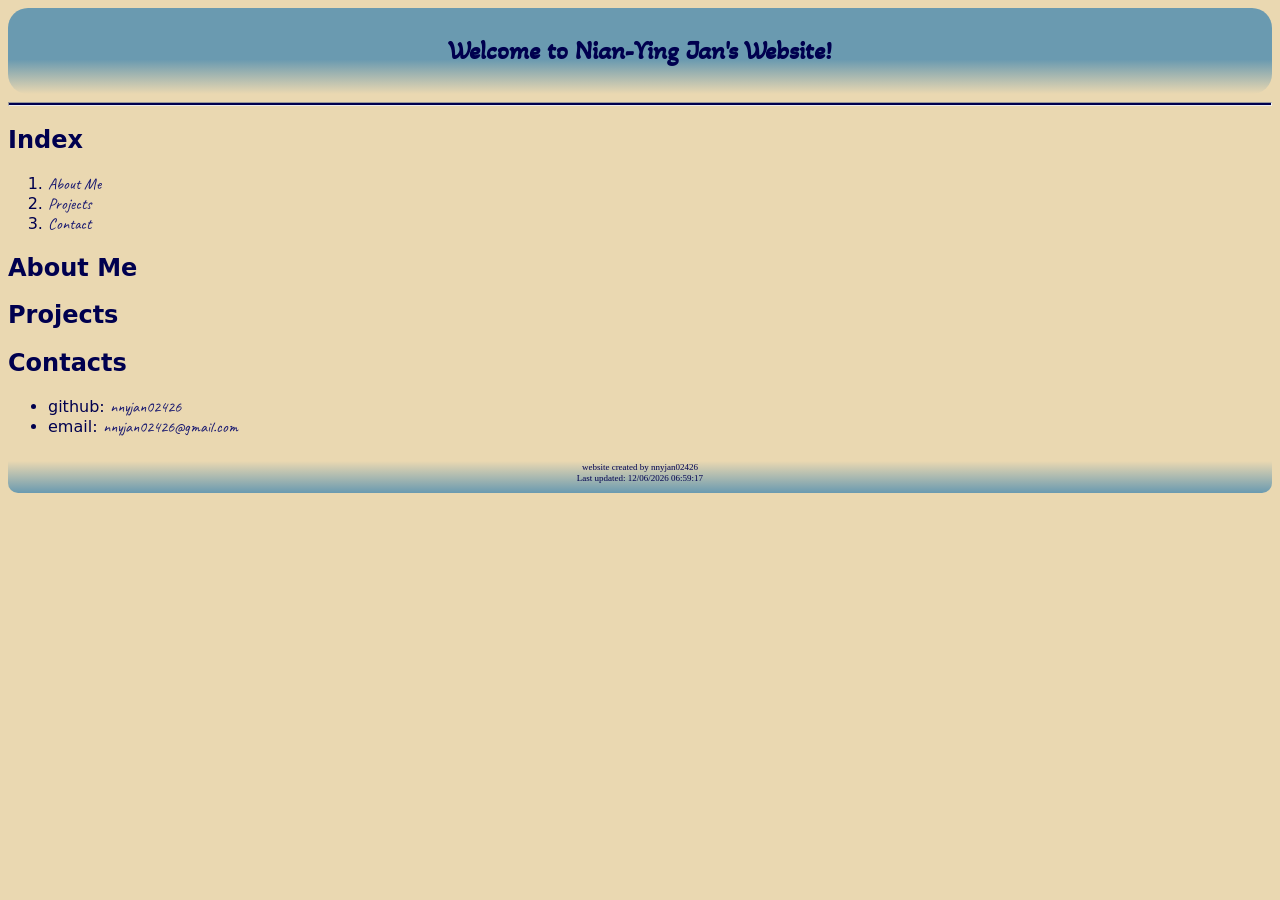
==== index.html @ 74f7b110 "basic template for my website" ====
<!DOCTYPE html>
<html lang="en">

<head>
  <meta charset="utf-8" name="viewport" content="width=device-width, initial-scale=1.0">
  <link rel="stylesheet" href="styles.css">

  <!-- custom fonts -->
  <link rel="preconnect" href="https://fonts.googleapis.com">
  <link rel="preconnect" href="https://fonts.gstatic.com" crossorigin>
  <link href="https://fonts.googleapis.com/css2?family=Akaya+Kanadaka&family=Caveat:wght@500&display=swap"
    rel="stylesheet">
  <title>NNY's Site</title>
</head>

<body>
  <header>
    <h1>Welcome to Nian-Ying Jan's Website!</h1>
  </header>

  <hr>

  <nav>
    <h2>Index</h2>
    <ol>
      <li><a href="#about">About Me</a></li>
      <li><a href="#project">Projects</a></li>
      <li><a href="#contact">Contact</a></li>
    </ol>
  </nav>


  <section id="about">
    <h2>About Me</h2>
  </section>

  <section id="project">
    <h2>Projects</h2>
  </section>

  <section id="contact">
    <h2>Contacts</h2>
    <ul>
      <li>github: <a href="https://github.com/nnyjan02426">nnyjan02426</a> </li>
      <li>email: <a href="mailto:nnyjan02426@gmail.com">nnyjan02426@gmail.com</a>
    </ul>
  </section>

  <footer>
    <p>website created by nnyjan02426</p>
    <p>Last updated: <span id="last-modified"></span></p>
  </footer>

  <script>
    // Get the last modified date of the document
    document.getElementById("last-modified").textContent = document.lastModified;
  </script>
</body>

</html>
---- styles.css ----
/*color paletee*/
/*#001F3F*/
/*#3A6D8C*/
/*#6A9AB0*/
/*#EAD8B1*/

body {
  font-family: system-ui, -apple-system, BlinkMacSystemFont, 'Segoe UI', Roboto, Oxygen, Ubuntu, Cantarell, 'Open Sans', 'Helvetica Neue', sans-serif;
  color: #00004F;
  background: #EAD8B1;
}

header {
  text-align: center;
  font-family: "Akaya Kanadaka";
  font-size: small;
  padding: 10px 0 10px 0;
  background: linear-gradient(#6A9AB0 60%, #EAD8B1);
  border-radius: 20px;
}

footer {
  text-align: center;
  font-family: cursive;
  font-size: xx-small;
  padding: 5px 0 5px 0;
  line-height: 0.1rem;
  background: linear-gradient(#EAD8B1 20%, #6A9AB0);
  border-radius: 10px;
}

a {
  color: midnightblue;
  text-decoration: none;
  font-family: "Caveat";
}

a:visited {
  color: blueviolet;
}

a:hover {
  font-weight: 700;
}

hr {
  height: 2px;
  background-color: #00004F;
}

.akaya-kanadaka-regular {
  font-family: "Akaya Kanadaka", system-ui;
  font-weight: 400;
  font-style: normal;
}

.caveat-customfont {
  font-family: "Caveat", cursive;
  font-optical-sizing: auto;
  font-weight: 500;
  font-style: normal;
}
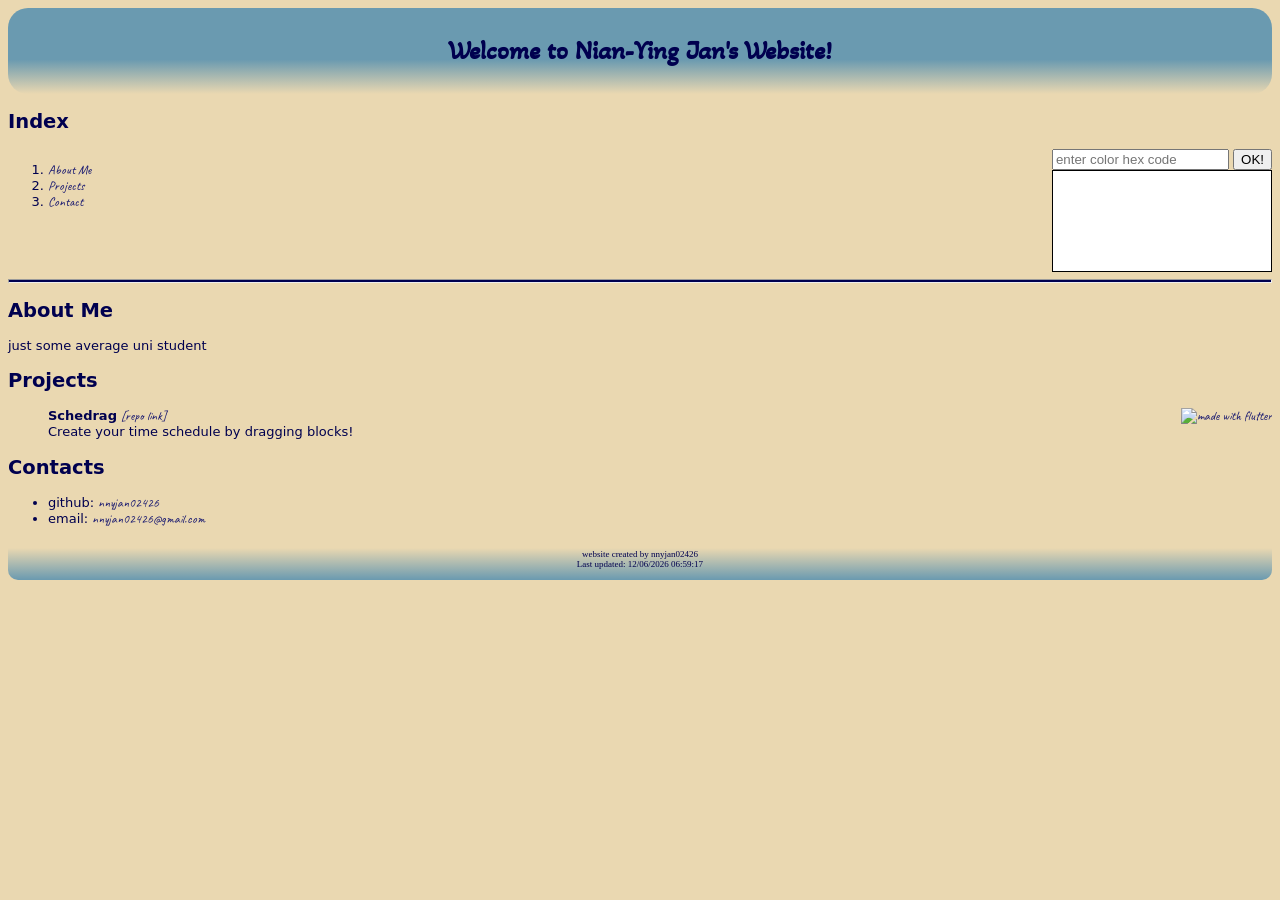
==== commit e56296f8: "add hex-color generator" ====
--- a/index.html
+++ b/index.html
@@ -18,24 +18,45 @@
     <h1>Welcome to Nian-Ying Jan's Website!</h1>
   </header>
 
-  <hr>
-
-  <nav>
-    <h2>Index</h2>
+  <h2>Index</h2>
+  <div class="flex">
     <ol>
       <li><a href="#about">About Me</a></li>
-      <li><a href="#project">Projects</a></li>
+      <li><a href="#projects">Projects</a></li>
       <li><a href="#contact">Contact</a></li>
     </ol>
-  </nav>
 
+    <div class="secondObject">
+      <input type="text" id="color-input" placeholder="enter color hex code">
+      <button id="color-button">OK!</button>
+      <div id="color-box"
+        style="margin: auto width: 100px; height: 100px; background-color: white; border: 1px solid black;"></div>
+    </div>
+  </div>
+
+  <hr>
 
   <section id="about">
     <h2>About Me</h2>
+    <p>just some average uni student</p>
   </section>
 
-  <section id="project">
+  <section id="projects">
     <h2>Projects</h2>
+    <ul>
+      <li class="flex">
+        <div class="projectName">
+          <b>Schedrag</b> <a href="https://github.com/nnyjan02426/Schedrag">[repo link]</a><br>
+          Create your time schedule by dragging blocks!
+        </div>
+        <div class="secondObject">
+          <a href="https://flutter.dev/">
+            <img src="https://storage.googleapis.com/cms-storage-bucket/6a07d8a62f4308d2b854.svg"
+              alt="made with flutter" width="160">
+          </a>
+        </div>
+      </li>
+    </ul>
   </section>
 
   <section id="contact">
@@ -52,8 +73,21 @@
   </footer>
 
   <script>
-    // Get the last modified date of the document
+    // Get the last modified date of website
     document.getElementById("last-modified").textContent = document.lastModified;
+
+    // set color depending on user's input
+    document.getElementById('color-button').addEventListener('click', function () {
+      const colorValue = document.getElementById('color-input').value;
+      // Regular expression to validate hex color
+      const validInput = /^#([0-9A-F]{3}|[0-9A-F]{6})$/i.test(colorValue);
+
+      if (validInput) {
+        document.getElementById('color-box').style.backgroundColor = colorValue; // Change the box color
+      } else {
+        alert('Invalid input.\nPlease enter a valid hex color code.\n(e.g., #2a321f).');
+      }
+    });
   </script>
 </body>
 
--- a/styles.css
+++ b/styles.css
@@ -6,6 +6,7 @@
 
 body {
   font-family: system-ui, -apple-system, BlinkMacSystemFont, 'Segoe UI', Roboto, Oxygen, Ubuntu, Cantarell, 'Open Sans', 'Helvetica Neue', sans-serif;
+  font-size: small;
   color: #00004F;
   background: #EAD8B1;
 }
@@ -29,6 +30,7 @@
   border-radius: 10px;
 }
 
+
 a {
   color: midnightblue;
   text-decoration: none;
@@ -41,6 +43,15 @@
 
 a:hover {
   font-weight: 700;
+}
+
+.flex {
+  display: flex;
+  justify-content: space-between;
+}
+
+.projectLanguage {
+  padding-right: 5%;
 }
 
 hr {
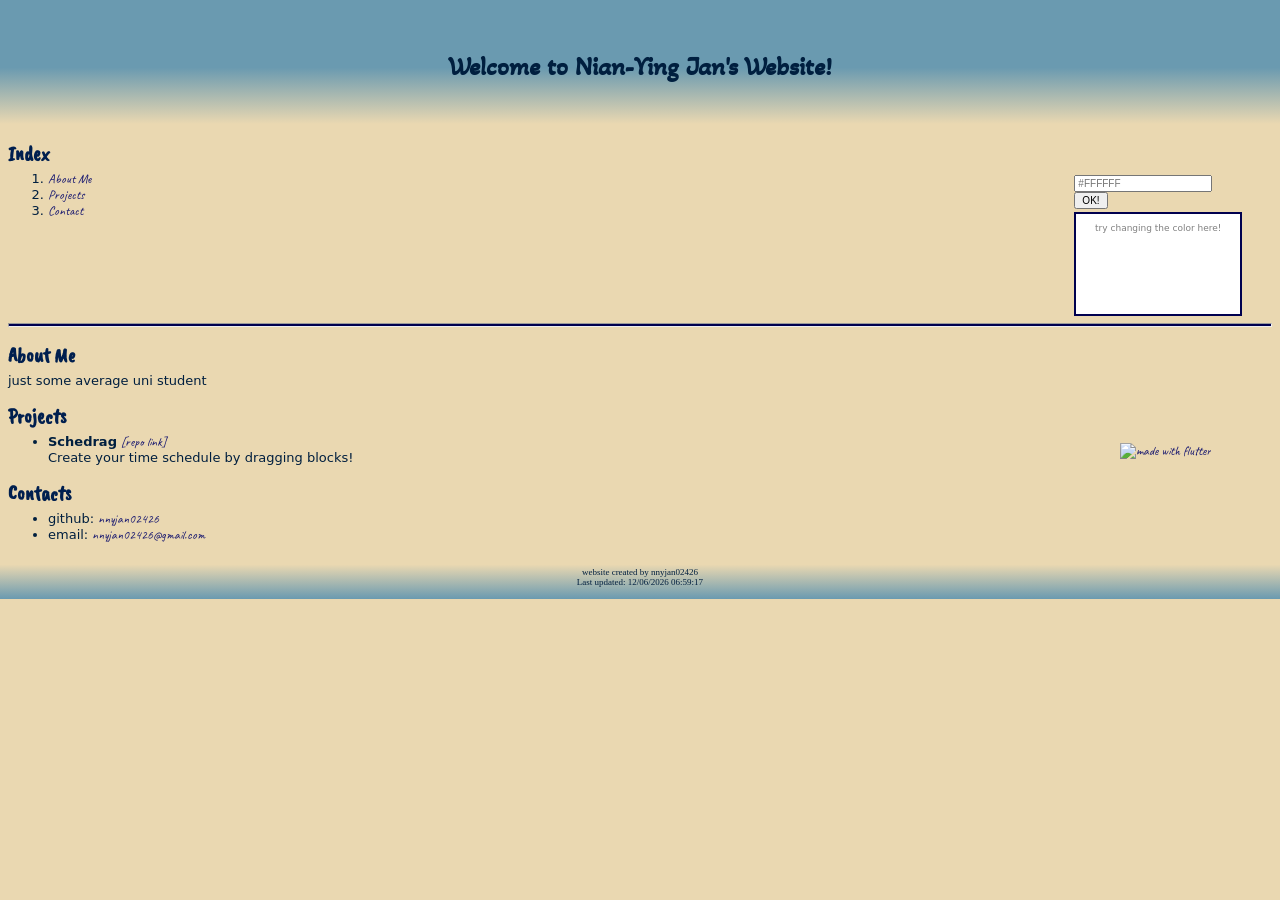
==== commit ccf10a7b: "setup media query (for index and project)" ====
--- a/index.html
+++ b/index.html
@@ -8,7 +8,8 @@
   <!-- custom fonts -->
   <link rel="preconnect" href="https://fonts.googleapis.com">
   <link rel="preconnect" href="https://fonts.gstatic.com" crossorigin>
-  <link href="https://fonts.googleapis.com/css2?family=Akaya+Kanadaka&family=Caveat:wght@500&display=swap"
+  <link
+    href="https://fonts.googleapis.com/css2?family=Akaya+Kanadaka&family=Caveat+Brush&family=Caveat:wght@500&display=swap"
     rel="stylesheet">
   <title>NNY's Site</title>
 </head>
@@ -18,19 +19,24 @@
     <h1>Welcome to Nian-Ying Jan's Website!</h1>
   </header>
 
-  <h2>Index</h2>
-  <div class="flex">
-    <ol>
-      <li><a href="#about">About Me</a></li>
-      <li><a href="#projects">Projects</a></li>
-      <li><a href="#contact">Contact</a></li>
-    </ol>
+  <div class="row-1">
+    <div id="col-index">
+      <h2>Index</h2>
+      <nav>
+        <ol>
+          <li><a href="#about">About Me</a></li>
+          <li><a href="#projects">Projects</a></li>
+          <li><a href="#contact">Contact</a></li>
+        </ol>
+      </nav>
+    </div>
 
-    <div class="secondObject">
-      <input type="text" id="color-input" placeholder="enter color hex code">
+    <div id="col-color">
+      <input type="text" id="color-input" placeholder="#FFFFFF">
       <button id="color-button">OK!</button>
-      <div id="color-box"
-        style="margin: auto width: 100px; height: 100px; background-color: white; border: 1px solid black;"></div>
+      <div id="color-box">
+        <p id="color-box-text"></p>
+      </div>
     </div>
   </div>
 
@@ -44,16 +50,18 @@
   <section id="projects">
     <h2>Projects</h2>
     <ul>
-      <li class="flex">
-        <div class="projectName">
-          <b>Schedrag</b> <a href="https://github.com/nnyjan02426/Schedrag">[repo link]</a><br>
-          Create your time schedule by dragging blocks!
-        </div>
-        <div class="secondObject">
-          <a href="https://flutter.dev/">
-            <img src="https://storage.googleapis.com/cms-storage-bucket/6a07d8a62f4308d2b854.svg"
-              alt="made with flutter" width="160">
-          </a>
+      <li>
+        <div class="row-project">
+          <div id="col-project_name">
+            <b>Schedrag</b> <a href="https://github.com/nnyjan02426/Schedrag">[repo link]</a><br>
+            Create your time schedule by dragging blocks!
+          </div>
+          <div id="col-lang">
+            <a href="https://flutter.dev/">
+              <img class="lang-img" src="https://storage.googleapis.com/cms-storage-bucket/6a07d8a62f4308d2b854.svg"
+                alt="made with flutter" width="160px">
+            </a>
+          </div>
         </div>
       </li>
     </ul>
@@ -76,6 +84,9 @@
     // Get the last modified date of website
     document.getElementById("last-modified").textContent = document.lastModified;
 
+    // text in color box
+    document.getElementById("color-box-text").textContent = "try changing the color here!";
+
     // set color depending on user's input
     document.getElementById('color-button').addEventListener('click', function () {
       const colorValue = document.getElementById('color-input').value;
@@ -84,6 +95,7 @@
 
       if (validInput) {
         document.getElementById('color-box').style.backgroundColor = colorValue; // Change the box color
+        document.getElementById("color-box-text").textContent = "";
       } else {
         alert('Invalid input.\nPlease enter a valid hex color code.\n(e.g., #2a321f).');
       }
--- a/styles.css
+++ b/styles.css
@@ -1,5 +1,6 @@
 /*color paletee*/
 /*#001F3F*/
+/*#301F3F*/
 /*#3A6D8C*/
 /*#6A9AB0*/
 /*#EAD8B1*/
@@ -7,7 +8,7 @@
 body {
   font-family: system-ui, -apple-system, BlinkMacSystemFont, 'Segoe UI', Roboto, Oxygen, Ubuntu, Cantarell, 'Open Sans', 'Helvetica Neue', sans-serif;
   font-size: small;
-  color: #00004F;
+  color: #001F3F;
   background: #EAD8B1;
 }
 
@@ -15,7 +16,8 @@
   text-align: center;
   font-family: "Akaya Kanadaka";
   font-size: small;
-  padding: 10px 0 10px 0;
+  padding: 4% 0 2% 0;
+  margin: -2% -2% 0 -2%;
   background: linear-gradient(#6A9AB0 60%, #EAD8B1);
   border-radius: 20px;
 }
@@ -24,10 +26,18 @@
   text-align: center;
   font-family: cursive;
   font-size: xx-small;
-  padding: 5px 0 5px 0;
+  padding: 0.5% 0 0.5% 0;
+  margin: 0 -2% -2% -2%;
   line-height: 0.1rem;
   background: linear-gradient(#EAD8B1 20%, #6A9AB0);
   border-radius: 10px;
+}
+
+
+h2 {
+  font-family: "Caveat Brush";
+  margin-bottom: -0.5rem;
+  color: #001F4F;
 }
 
 
@@ -45,13 +55,62 @@
   font-weight: 700;
 }
 
-.flex {
-  display: flex;
-  justify-content: space-between;
+#color-input {
+  width: 75%;
+  font-size: x-small;
 }
 
-.projectLanguage {
-  padding-right: 5%;
+#color-button {
+  font-size: x-small;
+}
+
+#color-box {
+  margin-top: 2%;
+  width: 95%;
+  height: 100px;
+  background-color: white;
+  border: 2px solid #00004F;
+}
+
+#color-box-text {
+  font-size: xx-small;
+  color: gray;
+  text-align: center;
+  vertical-align: middle;
+}
+
+@media only screen and (min-width: 700px) {
+  [class*="row-"] {
+    display: flex;
+    justify-content: space-between;
+    /*box-sizing: border-box;*/
+  }
+
+  #col-index {
+    width: 80%;
+  }
+
+  #col-color {
+    margin: 4% 2% auto auto;
+  }
+
+  #col-project_name {
+    width: 80%;
+  }
+
+  #col-lang {
+    padding-right: 5%;
+  }
+
+  .lang-img {
+    padding-top: 10%;
+  }
+}
+
+@media only screen and (max-width: 699px) {
+  .lang-img {
+    padding-top: 3%
+  }
 }
 
 hr {
@@ -65,9 +124,15 @@
   font-style: normal;
 }
 
-.caveat-customfont {
+.caveat-normal {
   font-family: "Caveat", cursive;
   font-optical-sizing: auto;
   font-weight: 500;
   font-style: normal;
 }
+
+.caveat-brush-regular {
+  font-family: "Caveat Brush", cursive;
+  font-weight: 400;
+  font-style: normal;
+}
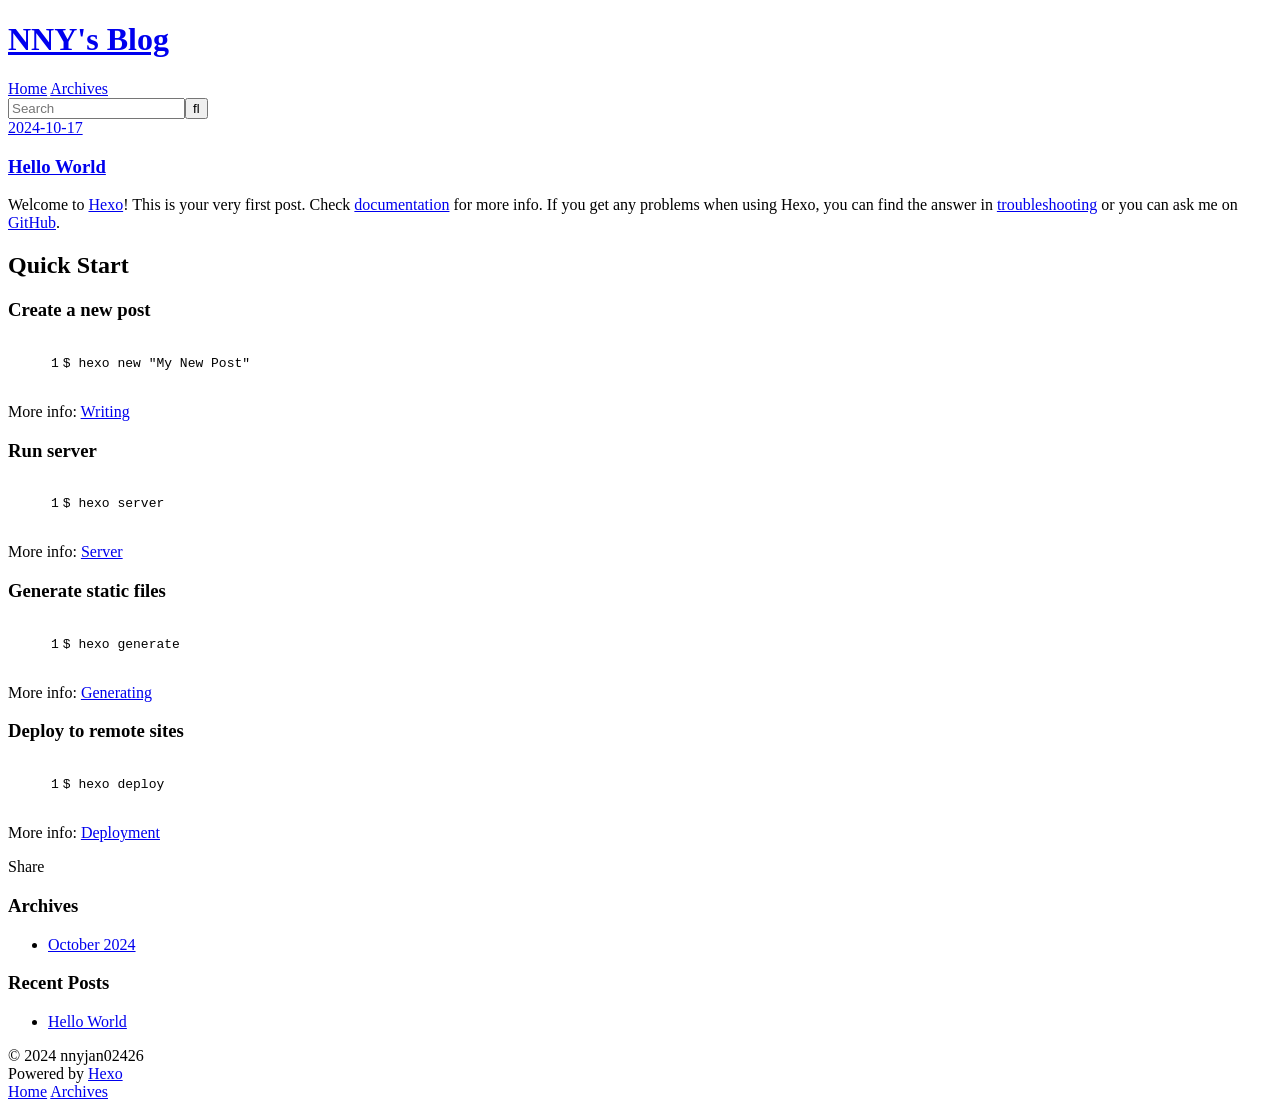
==== commit 2f8eda98: "Site updated: 2024-10-17 00:34:39" ====
--- a/index.html
+++ b/index.html
@@ -1,106 +1,205 @@
 <!DOCTYPE html>
-<html lang="en">
-
+<html>
 <head>
-  <meta charset="utf-8" name="viewport" content="width=device-width, initial-scale=1.0">
-  <link rel="stylesheet" href="styles.css">
-
-  <!-- custom fonts -->
-  <link rel="preconnect" href="https://fonts.googleapis.com">
-  <link rel="preconnect" href="https://fonts.gstatic.com" crossorigin>
-  <link
-    href="https://fonts.googleapis.com/css2?family=Akaya+Kanadaka&family=Caveat+Brush&family=Caveat:wght@500&display=swap"
-    rel="stylesheet">
-  <title>NNY's Site</title>
-</head>
+  <meta charset="utf-8">
+  
+  
+  <title>NNY&#39;s Blog</title>
+  <meta name="viewport" content="width=device-width, initial-scale=1, shrink-to-fit=no">
+  <meta property="og:type" content="website">
+<meta property="og:title" content="NNY&#39;s Blog">
+<meta property="og:url" content="https://github.com/nnyjan02426/nnyjan02426.github.io/blog/">
+<meta property="og:site_name" content="NNY&#39;s Blog">
+<meta property="og:locale" content="en_US">
+<meta property="article:author" content="nnyjan02426">
+<meta name="twitter:card" content="summary">
+  
+    <link rel="alternate" href="/nnyjan02426/nnyjan02426.github.io/blog/atom.xml" title="NNY's Blog" type="application/atom+xml">
+  
+  
+    <link rel="shortcut icon" href="/nnyjan02426/nnyjan02426.github.io/blog/favicon.png">
+  
+  
+  
+<link rel="stylesheet" href="/nnyjan02426/nnyjan02426.github.io/blog/css/style.css">
+
+  
+    
+<link rel="stylesheet" href="/nnyjan02426/nnyjan02426.github.io/blog/fancybox/jquery.fancybox.min.css">
+
+  
+  
+<meta name="generator" content="Hexo 7.3.0"></head>
 
 <body>
-  <header>
-    <h1>Welcome to Nian-Ying Jan's Website!</h1>
-  </header>
-
-  <div class="row-1">
-    <div id="col-index">
-      <h2>Index</h2>
-      <nav>
-        <ol>
-          <li><a href="#about">About Me</a></li>
-          <li><a href="#projects">Projects</a></li>
-          <li><a href="#contact">Contact</a></li>
-        </ol>
+  <div id="container">
+    <div id="wrap">
+      <header id="header">
+  <div id="banner"></div>
+  <div id="header-outer" class="outer">
+    <div id="header-title" class="inner">
+      <h1 id="logo-wrap">
+        <a href="/nnyjan02426/nnyjan02426.github.io/blog/" id="logo">NNY&#39;s Blog</a>
+      </h1>
+      
+    </div>
+    <div id="header-inner" class="inner">
+      <nav id="main-nav">
+        <a id="main-nav-toggle" class="nav-icon"><span class="fa fa-bars"></span></a>
+        
+          <a class="main-nav-link" href="/nnyjan02426/nnyjan02426.github.io/blog/">Home</a>
+        
+          <a class="main-nav-link" href="/nnyjan02426/nnyjan02426.github.io/blog/archives">Archives</a>
+        
       </nav>
-    </div>
-
-    <div id="col-color">
-      <input type="text" id="color-input" placeholder="#FFFFFF">
-      <button id="color-button">OK!</button>
-      <div id="color-box">
-        <p id="color-box-text"></p>
+      <nav id="sub-nav">
+        
+        
+          <a class="nav-icon" href="/nnyjan02426/nnyjan02426.github.io/blog/atom.xml" title="RSS Feed"><span class="fa fa-rss"></span></a>
+        
+        <a class="nav-icon nav-search-btn" title="Search"><span class="fa fa-search"></span></a>
+      </nav>
+      <div id="search-form-wrap">
+        <form action="//google.com/search" method="get" accept-charset="UTF-8" class="search-form"><input type="search" name="q" class="search-form-input" placeholder="Search"><button type="submit" class="search-form-submit">&#xF002;</button><input type="hidden" name="sitesearch" value="https://github.com/nnyjan02426/nnyjan02426.github.io/blog"></form>
       </div>
     </div>
   </div>
-
-  <hr>
-
-  <section id="about">
-    <h2>About Me</h2>
-    <p>just some average uni student</p>
-  </section>
-
-  <section id="projects">
-    <h2>Projects</h2>
-    <ul>
-      <li>
-        <div class="row-project">
-          <div id="col-project_name">
-            <b>Schedrag</b> <a href="https://github.com/nnyjan02426/Schedrag">[repo link]</a><br>
-            Create your time schedule by dragging blocks!
-          </div>
-          <div id="col-lang">
-            <a href="https://flutter.dev/">
-              <img class="lang-img" src="https://storage.googleapis.com/cms-storage-bucket/6a07d8a62f4308d2b854.svg"
-                alt="made with flutter" width="160px">
-            </a>
-          </div>
-        </div>
-      </li>
-    </ul>
-  </section>
-
-  <section id="contact">
-    <h2>Contacts</h2>
-    <ul>
-      <li>github: <a href="https://github.com/nnyjan02426">nnyjan02426</a> </li>
-      <li>email: <a href="mailto:nnyjan02426@gmail.com">nnyjan02426@gmail.com</a>
-    </ul>
-  </section>
-
-  <footer>
-    <p>website created by nnyjan02426</p>
-    <p>Last updated: <span id="last-modified"></span></p>
-  </footer>
-
-  <script>
-    // Get the last modified date of website
-    document.getElementById("last-modified").textContent = document.lastModified;
-
-    // text in color box
-    document.getElementById("color-box-text").textContent = "try changing the color here!";
-
-    // set color depending on user's input
-    document.getElementById('color-button').addEventListener('click', function () {
-      const colorValue = document.getElementById('color-input').value;
-      // Regular expression to validate hex color
-      const validInput = /^#([0-9A-F]{3}|[0-9A-F]{6})$/i.test(colorValue);
-
-      if (validInput) {
-        document.getElementById('color-box').style.backgroundColor = colorValue; // Change the box color
-        document.getElementById("color-box-text").textContent = "";
-      } else {
-        alert('Invalid input.\nPlease enter a valid hex color code.\n(e.g., #2a321f).');
-      }
-    });
-  </script>
+</header>
+
+      <div class="outer">
+        <section id="main">
+  
+    <article id="post-hello-world" class="h-entry article article-type-post" itemprop="blogPost" itemscope itemtype="https://schema.org/BlogPosting">
+  <div class="article-meta">
+    <a href="/nnyjan02426/nnyjan02426.github.io/blog/2024/10/17/hello-world/" class="article-date">
+  <time class="dt-published" datetime="2024-10-16T16:32:26.155Z" itemprop="datePublished">2024-10-17</time>
+</a>
+    
+  </div>
+  <div class="article-inner">
+    
+    
+      <header class="article-header">
+        
+  
+    <h1 itemprop="name">
+      <a class="p-name article-title" href="/nnyjan02426/nnyjan02426.github.io/blog/2024/10/17/hello-world/">Hello World</a>
+    </h1>
+  
+
+      </header>
+    
+    <div class="e-content article-entry" itemprop="articleBody">
+      
+        <p>Welcome to <a target="_blank" rel="noopener" href="https://hexo.io/">Hexo</a>! This is your very first post. Check <a target="_blank" rel="noopener" href="https://hexo.io/docs/">documentation</a> for more info. If you get any problems when using Hexo, you can find the answer in <a target="_blank" rel="noopener" href="https://hexo.io/docs/troubleshooting.html">troubleshooting</a> or you can ask me on <a href="https://github.com/hexojs/hexo/issues">GitHub</a>.</p>
+<h2 id="Quick-Start"><a href="#Quick-Start" class="headerlink" title="Quick Start"></a>Quick Start</h2><h3 id="Create-a-new-post"><a href="#Create-a-new-post" class="headerlink" title="Create a new post"></a>Create a new post</h3><figure class="highlight bash"><table><tr><td class="gutter"><pre><span class="line">1</span><br></pre></td><td class="code"><pre><span class="line">$ hexo new <span class="string">&quot;My New Post&quot;</span></span><br></pre></td></tr></table></figure>
+
+<p>More info: <a target="_blank" rel="noopener" href="https://hexo.io/docs/writing.html">Writing</a></p>
+<h3 id="Run-server"><a href="#Run-server" class="headerlink" title="Run server"></a>Run server</h3><figure class="highlight bash"><table><tr><td class="gutter"><pre><span class="line">1</span><br></pre></td><td class="code"><pre><span class="line">$ hexo server</span><br></pre></td></tr></table></figure>
+
+<p>More info: <a target="_blank" rel="noopener" href="https://hexo.io/docs/server.html">Server</a></p>
+<h3 id="Generate-static-files"><a href="#Generate-static-files" class="headerlink" title="Generate static files"></a>Generate static files</h3><figure class="highlight bash"><table><tr><td class="gutter"><pre><span class="line">1</span><br></pre></td><td class="code"><pre><span class="line">$ hexo generate</span><br></pre></td></tr></table></figure>
+
+<p>More info: <a target="_blank" rel="noopener" href="https://hexo.io/docs/generating.html">Generating</a></p>
+<h3 id="Deploy-to-remote-sites"><a href="#Deploy-to-remote-sites" class="headerlink" title="Deploy to remote sites"></a>Deploy to remote sites</h3><figure class="highlight bash"><table><tr><td class="gutter"><pre><span class="line">1</span><br></pre></td><td class="code"><pre><span class="line">$ hexo deploy</span><br></pre></td></tr></table></figure>
+
+<p>More info: <a target="_blank" rel="noopener" href="https://hexo.io/docs/one-command-deployment.html">Deployment</a></p>
+
+      
+    </div>
+    <footer class="article-footer">
+      <a data-url="https://github.com/nnyjan02426/nnyjan02426.github.io/blog/2024/10/17/hello-world/" data-id="cm2c3cnri0000op0bhf2ha9ko" data-title="Hello World" class="article-share-link"><span class="fa fa-share">Share</span></a>
+      
+      
+      
+    </footer>
+  </div>
+  
+</article>
+
+
+
+  
+
+
+</section>
+        
+          <aside id="sidebar">
+  
+    
+
+  
+    
+
+  
+    
+  
+    
+  <div class="widget-wrap">
+    <h3 class="widget-title">Archives</h3>
+    <div class="widget">
+      <ul class="archive-list"><li class="archive-list-item"><a class="archive-list-link" href="/nnyjan02426/nnyjan02426.github.io/blog/archives/2024/10/">October 2024</a></li></ul>
+    </div>
+  </div>
+
+
+  
+    
+  <div class="widget-wrap">
+    <h3 class="widget-title">Recent Posts</h3>
+    <div class="widget">
+      <ul>
+        
+          <li>
+            <a href="/nnyjan02426/nnyjan02426.github.io/blog/2024/10/17/hello-world/">Hello World</a>
+          </li>
+        
+      </ul>
+    </div>
+  </div>
+
+  
+</aside>
+        
+      </div>
+      <footer id="footer">
+  
+  <div class="outer">
+    <div id="footer-info" class="inner">
+      
+      &copy; 2024 nnyjan02426<br>
+      Powered by <a href="https://hexo.io/" target="_blank">Hexo</a>
+    </div>
+  </div>
+</footer>
+
+    </div>
+    <nav id="mobile-nav">
+  
+    <a href="/nnyjan02426/nnyjan02426.github.io/blog/" class="mobile-nav-link">Home</a>
+  
+    <a href="/nnyjan02426/nnyjan02426.github.io/blog/archives" class="mobile-nav-link">Archives</a>
+  
+</nav>
+    
+
+
+<script src="/nnyjan02426/nnyjan02426.github.io/blog/js/jquery-3.6.4.min.js"></script>
+
+
+
+  
+<script src="/nnyjan02426/nnyjan02426.github.io/blog/fancybox/jquery.fancybox.min.js"></script>
+
+
+
+
+<script src="/nnyjan02426/nnyjan02426.github.io/blog/js/script.js"></script>
+
+
+
+
+
+  </div>
 </body>
-
-</html>
+</html>
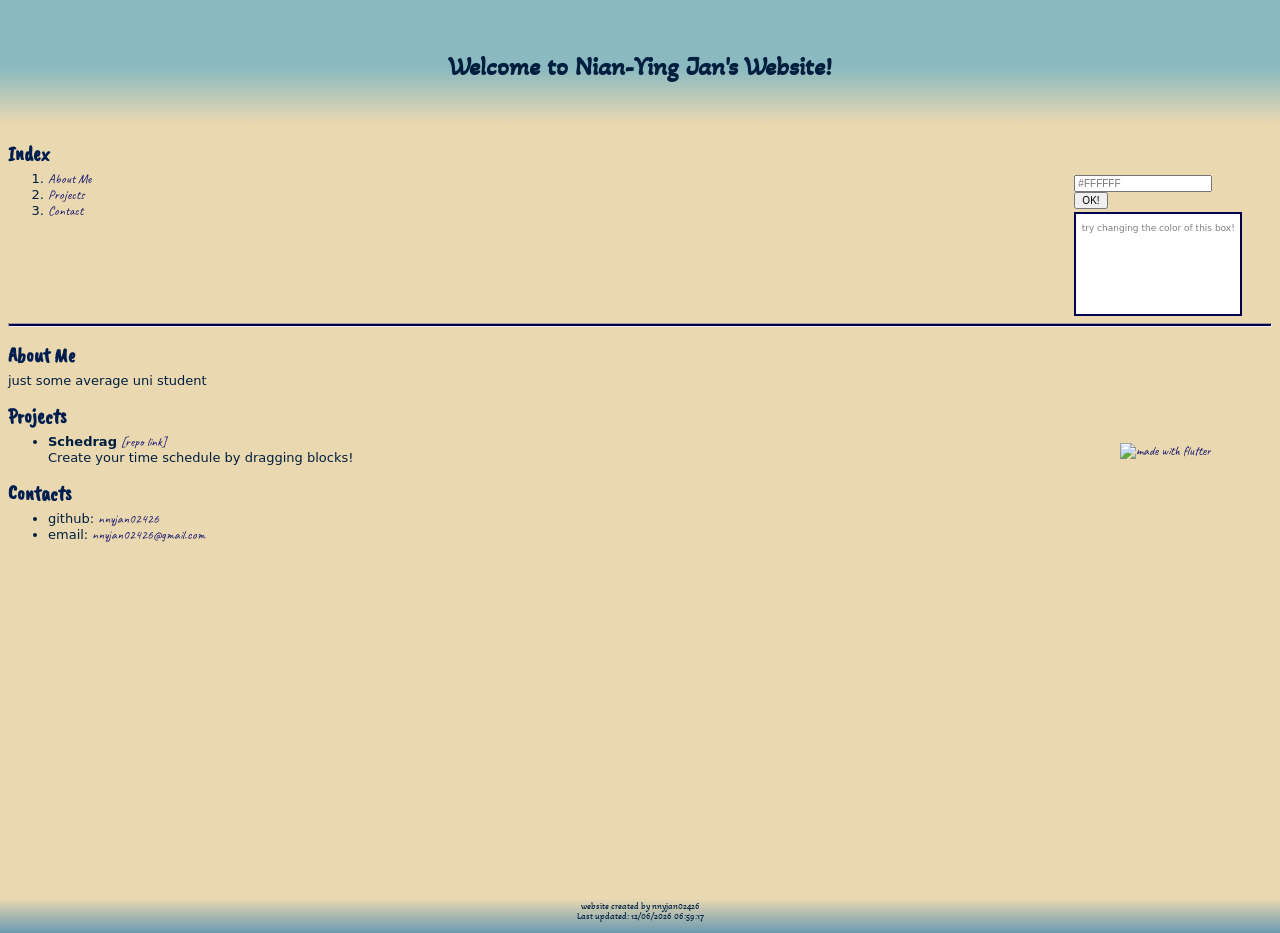
==== commit 5d79a446: "set footer at the end of the page set footer at the end of the page" ====
--- a/index.html
+++ b/index.html
@@ -1,205 +1,108 @@
 <!DOCTYPE html>
-<html>
+<html lang="en">
+
 <head>
-  <meta charset="utf-8">
-  
-  
-  <title>NNY&#39;s Blog</title>
-  <meta name="viewport" content="width=device-width, initial-scale=1, shrink-to-fit=no">
-  <meta property="og:type" content="website">
-<meta property="og:title" content="NNY&#39;s Blog">
-<meta property="og:url" content="https://github.com/nnyjan02426/nnyjan02426.github.io/blog/">
-<meta property="og:site_name" content="NNY&#39;s Blog">
-<meta property="og:locale" content="en_US">
-<meta property="article:author" content="nnyjan02426">
-<meta name="twitter:card" content="summary">
-  
-    <link rel="alternate" href="/nnyjan02426/nnyjan02426.github.io/blog/atom.xml" title="NNY's Blog" type="application/atom+xml">
-  
-  
-    <link rel="shortcut icon" href="/nnyjan02426/nnyjan02426.github.io/blog/favicon.png">
-  
-  
-  
-<link rel="stylesheet" href="/nnyjan02426/nnyjan02426.github.io/blog/css/style.css">
+  <meta charset="utf-8" name="viewport" content="width=device-width, initial-scale=1.0">
+  <link rel="stylesheet" href="styles.css">
 
-  
-    
-<link rel="stylesheet" href="/nnyjan02426/nnyjan02426.github.io/blog/fancybox/jquery.fancybox.min.css">
+  <!-- custom fonts -->
+  <link rel="preconnect" href="https://fonts.googleapis.com">
+  <link rel="preconnect" href="https://fonts.gstatic.com" crossorigin>
+  <link
+    href="https://fonts.googleapis.com/css2?family=Akaya+Kanadaka&family=Caveat+Brush&family=Caveat:wght@500&display=swap"
+    rel="stylesheet">
+  <title>NNY's Site</title>
+</head>
 
-  
-  
-<meta name="generator" content="Hexo 7.3.0"></head>
+<body class="page">
+  <header>
+    <h1>Welcome to Nian-Ying Jan's Website!</h1>
+  </header>
 
-<body>
-  <div id="container">
-    <div id="wrap">
-      <header id="header">
-  <div id="banner"></div>
-  <div id="header-outer" class="outer">
-    <div id="header-title" class="inner">
-      <h1 id="logo-wrap">
-        <a href="/nnyjan02426/nnyjan02426.github.io/blog/" id="logo">NNY&#39;s Blog</a>
-      </h1>
-      
-    </div>
-    <div id="header-inner" class="inner">
-      <nav id="main-nav">
-        <a id="main-nav-toggle" class="nav-icon"><span class="fa fa-bars"></span></a>
-        
-          <a class="main-nav-link" href="/nnyjan02426/nnyjan02426.github.io/blog/">Home</a>
-        
-          <a class="main-nav-link" href="/nnyjan02426/nnyjan02426.github.io/blog/archives">Archives</a>
-        
-      </nav>
-      <nav id="sub-nav">
-        
-        
-          <a class="nav-icon" href="/nnyjan02426/nnyjan02426.github.io/blog/atom.xml" title="RSS Feed"><span class="fa fa-rss"></span></a>
-        
-        <a class="nav-icon nav-search-btn" title="Search"><span class="fa fa-search"></span></a>
-      </nav>
-      <div id="search-form-wrap">
-        <form action="//google.com/search" method="get" accept-charset="UTF-8" class="search-form"><input type="search" name="q" class="search-form-input" placeholder="Search"><button type="submit" class="search-form-submit">&#xF002;</button><input type="hidden" name="sitesearch" value="https://github.com/nnyjan02426/nnyjan02426.github.io/blog"></form>
+  <main>
+    <div class="row-1">
+      <div id="col-index">
+        <h2>Index</h2>
+        <nav>
+          <ol>
+            <li><a href="#about">About Me</a></li>
+            <li><a href="#projects">Projects</a></li>
+            <li><a href="#contact">Contact</a></li>
+          </ol>
+        </nav>
+      </div>
+
+      <div id="col-color">
+        <input type="text" id="color-input" placeholder="#FFFFFF">
+        <button id="color-button">OK!</button>
+        <div id="color-box">
+          <p id="color-box-text"></p>
+        </div>
       </div>
     </div>
-  </div>
-</header>
 
-      <div class="outer">
-        <section id="main">
-  
-    <article id="post-hello-world" class="h-entry article article-type-post" itemprop="blogPost" itemscope itemtype="https://schema.org/BlogPosting">
-  <div class="article-meta">
-    <a href="/nnyjan02426/nnyjan02426.github.io/blog/2024/10/17/hello-world/" class="article-date">
-  <time class="dt-published" datetime="2024-10-16T16:32:26.155Z" itemprop="datePublished">2024-10-17</time>
-</a>
-    
-  </div>
-  <div class="article-inner">
-    
-    
-      <header class="article-header">
-        
-  
-    <h1 itemprop="name">
-      <a class="p-name article-title" href="/nnyjan02426/nnyjan02426.github.io/blog/2024/10/17/hello-world/">Hello World</a>
-    </h1>
-  
+    <hr>
 
-      </header>
-    
-    <div class="e-content article-entry" itemprop="articleBody">
-      
-        <p>Welcome to <a target="_blank" rel="noopener" href="https://hexo.io/">Hexo</a>! This is your very first post. Check <a target="_blank" rel="noopener" href="https://hexo.io/docs/">documentation</a> for more info. If you get any problems when using Hexo, you can find the answer in <a target="_blank" rel="noopener" href="https://hexo.io/docs/troubleshooting.html">troubleshooting</a> or you can ask me on <a href="https://github.com/hexojs/hexo/issues">GitHub</a>.</p>
-<h2 id="Quick-Start"><a href="#Quick-Start" class="headerlink" title="Quick Start"></a>Quick Start</h2><h3 id="Create-a-new-post"><a href="#Create-a-new-post" class="headerlink" title="Create a new post"></a>Create a new post</h3><figure class="highlight bash"><table><tr><td class="gutter"><pre><span class="line">1</span><br></pre></td><td class="code"><pre><span class="line">$ hexo new <span class="string">&quot;My New Post&quot;</span></span><br></pre></td></tr></table></figure>
+    <section id="about">
+      <h2>About Me</h2>
+      <p>just some average uni student</p>
+    </section>
 
-<p>More info: <a target="_blank" rel="noopener" href="https://hexo.io/docs/writing.html">Writing</a></p>
-<h3 id="Run-server"><a href="#Run-server" class="headerlink" title="Run server"></a>Run server</h3><figure class="highlight bash"><table><tr><td class="gutter"><pre><span class="line">1</span><br></pre></td><td class="code"><pre><span class="line">$ hexo server</span><br></pre></td></tr></table></figure>
+    <section id="projects">
+      <h2>Projects</h2>
+      <ul>
+        <li>
+          <div class="row-project">
+            <div id="col-project_name">
+              <b>Schedrag</b> <a href="https://github.com/nnyjan02426/Schedrag">[repo link]</a><br>
+              Create your time schedule by dragging blocks!
+            </div>
+            <div id="col-lang">
+              <a href="https://flutter.dev/">
+                <img class="lang-img" src="https://storage.googleapis.com/cms-storage-bucket/6a07d8a62f4308d2b854.svg"
+                  alt="made with flutter" width="160px">
+              </a>
+            </div>
+          </div>
+        </li>
+      </ul>
+    </section>
 
-<p>More info: <a target="_blank" rel="noopener" href="https://hexo.io/docs/server.html">Server</a></p>
-<h3 id="Generate-static-files"><a href="#Generate-static-files" class="headerlink" title="Generate static files"></a>Generate static files</h3><figure class="highlight bash"><table><tr><td class="gutter"><pre><span class="line">1</span><br></pre></td><td class="code"><pre><span class="line">$ hexo generate</span><br></pre></td></tr></table></figure>
+    <section id="contact">
+      <h2>Contacts</h2>
+      <ul>
+        <li>github: <a href="https://github.com/nnyjan02426">nnyjan02426</a> </li>
+        <li>email: <a href="mailto:nnyjan02426@gmail.com">nnyjan02426@gmail.com</a>
+      </ul>
+    </section>
+  </main>
 
-<p>More info: <a target="_blank" rel="noopener" href="https://hexo.io/docs/generating.html">Generating</a></p>
-<h3 id="Deploy-to-remote-sites"><a href="#Deploy-to-remote-sites" class="headerlink" title="Deploy to remote sites"></a>Deploy to remote sites</h3><figure class="highlight bash"><table><tr><td class="gutter"><pre><span class="line">1</span><br></pre></td><td class="code"><pre><span class="line">$ hexo deploy</span><br></pre></td></tr></table></figure>
+  <footer>
+    <p>website created by nnyjan02426</p>
+    <p>Last updated: <span id="last-modified"></span></p>
+  </footer>
 
-<p>More info: <a target="_blank" rel="noopener" href="https://hexo.io/docs/one-command-deployment.html">Deployment</a></p>
+  <script>
+    // Get the last modified date of website
+    document.getElementById("last-modified").textContent = document.lastModified;
 
-      
-    </div>
-    <footer class="article-footer">
-      <a data-url="https://github.com/nnyjan02426/nnyjan02426.github.io/blog/2024/10/17/hello-world/" data-id="cm2c3cnri0000op0bhf2ha9ko" data-title="Hello World" class="article-share-link"><span class="fa fa-share">Share</span></a>
-      
-      
-      
-    </footer>
-  </div>
-  
-</article>
+    // text in color box
+    document.getElementById("color-box-text").textContent = "try changing the color of this box!";
 
+    // set color depending on user's input
+    document.getElementById('color-button').addEventListener('click', function () {
+      const colorValue = document.getElementById('color-input').value;
+      // Regular expression to validate hex color
+      const validInput = /^#([0-9A-F]{3}|[0-9A-F]{6})$/i.test(colorValue);
 
+      if (validInput) {
+        document.getElementById('color-box').style.backgroundColor = colorValue; // Change the box color
+        document.getElementById("color-box-text").textContent = "";
+      } else {
+        alert('Invalid input.\nPlease enter a valid hex color code.\n(e.g., #2a321f).');
+      }
+    });
+  </script>
+</body>
 
-  
-
-
-</section>
-        
-          <aside id="sidebar">
-  
-    
-
-  
-    
-
-  
-    
-  
-    
-  <div class="widget-wrap">
-    <h3 class="widget-title">Archives</h3>
-    <div class="widget">
-      <ul class="archive-list"><li class="archive-list-item"><a class="archive-list-link" href="/nnyjan02426/nnyjan02426.github.io/blog/archives/2024/10/">October 2024</a></li></ul>
-    </div>
-  </div>
-
-
-  
-    
-  <div class="widget-wrap">
-    <h3 class="widget-title">Recent Posts</h3>
-    <div class="widget">
-      <ul>
-        
-          <li>
-            <a href="/nnyjan02426/nnyjan02426.github.io/blog/2024/10/17/hello-world/">Hello World</a>
-          </li>
-        
-      </ul>
-    </div>
-  </div>
-
-  
-</aside>
-        
-      </div>
-      <footer id="footer">
-  
-  <div class="outer">
-    <div id="footer-info" class="inner">
-      
-      &copy; 2024 nnyjan02426<br>
-      Powered by <a href="https://hexo.io/" target="_blank">Hexo</a>
-    </div>
-  </div>
-</footer>
-
-    </div>
-    <nav id="mobile-nav">
-  
-    <a href="/nnyjan02426/nnyjan02426.github.io/blog/" class="mobile-nav-link">Home</a>
-  
-    <a href="/nnyjan02426/nnyjan02426.github.io/blog/archives" class="mobile-nav-link">Archives</a>
-  
-</nav>
-    
-
-
-<script src="/nnyjan02426/nnyjan02426.github.io/blog/js/jquery-3.6.4.min.js"></script>
-
-
-
-  
-<script src="/nnyjan02426/nnyjan02426.github.io/blog/fancybox/jquery.fancybox.min.js"></script>
-
-
-
-
-<script src="/nnyjan02426/nnyjan02426.github.io/blog/js/script.js"></script>
-
-
-
-
-
-  </div>
-</body>
-</html>+</html>
--- a/styles.css
+++ b/styles.css
@@ -0,0 +1,147 @@
+/*color paletee*/
+/*#001F3F*/
+/*#301F3F*/
+/*#3A6D8C*/
+/*#6A9AB0*/
+/*#EAD8B1*/
+
+.page {
+  display: flex;
+  flex-direction: column;
+  min-height: 100vh;
+  /* 100% screen height */
+}
+
+body {
+  font-family: system-ui, -apple-system, BlinkMacSystemFont, 'Segoe UI', Roboto, Oxygen, Ubuntu, Cantarell, 'Open Sans', 'Helvetica Neue', sans-serif;
+  font-size: small;
+  color: #001F3F;
+  background: #EAD8B1;
+}
+
+header {
+  text-align: center;
+  font-family: "Akaya Kanadaka";
+  font-size: small;
+  padding: 4% 0 2% 0;
+  margin: -2% -2% 0 -2%;
+  background: linear-gradient(#8ABAC0 60%, #EAD8B1);
+}
+
+main {
+  flex: 1
+}
+
+footer {
+  text-align: center;
+  font-family: "Akaya Kanadaka";
+  font-size: xx-small;
+  padding: 0.5% 0 0.5% 0;
+  margin: 0 -2% -2% -2%;
+  line-height: 0.1rem;
+  background: linear-gradient(#EAD8B1 20%, #6A9AB0);
+}
+
+
+h2 {
+  font-family: "Caveat Brush";
+  margin-bottom: -0.5rem;
+  color: #001F4F;
+}
+
+
+a {
+  color: midnightblue;
+  text-decoration: none;
+  font-family: "Caveat";
+}
+
+a:visited {
+  color: blueviolet;
+}
+
+a:hover {
+  font-weight: 700;
+}
+
+#color-input {
+  width: 75%;
+  font-size: x-small;
+}
+
+#color-button {
+  font-size: x-small;
+}
+
+#color-box {
+  margin-top: 2%;
+  width: 95%;
+  height: 100px;
+  background-color: white;
+  border: 2px solid #00004F;
+}
+
+#color-box-text {
+  font-size: xx-small;
+  color: gray;
+  text-align: center;
+  vertical-align: middle;
+}
+
+@media only screen and (min-width: 700px) {
+  [class*="row-"] {
+    display: flex;
+    justify-content: space-between;
+    /*box-sizing: border-box;*/
+  }
+
+  #col-index {
+    width: 80%;
+  }
+
+  #col-color {
+    margin: 4% 2% auto auto;
+  }
+
+  #col-project_name {
+    width: 80%;
+  }
+
+  #col-lang {
+    padding-right: 5%;
+  }
+
+  .lang-img {
+    padding-top: 10%;
+  }
+}
+
+@media only screen and (max-width: 699px) {
+  .lang-img {
+    padding-top: 3%
+  }
+}
+
+hr {
+  height: 2px;
+  background-color: #00004F;
+}
+
+.akaya-kanadaka-regular {
+  font-family: "Akaya Kanadaka", system-ui;
+  font-weight: 400;
+  font-style: normal;
+}
+
+.caveat-normal {
+  font-family: "Caveat", cursive;
+  font-optical-sizing: auto;
+  font-weight: 500;
+  font-style: normal;
+}
+
+.caveat-brush-regular {
+  font-family: "Caveat Brush", cursive;
+  font-weight: 400;
+  font-style: normal;
+}
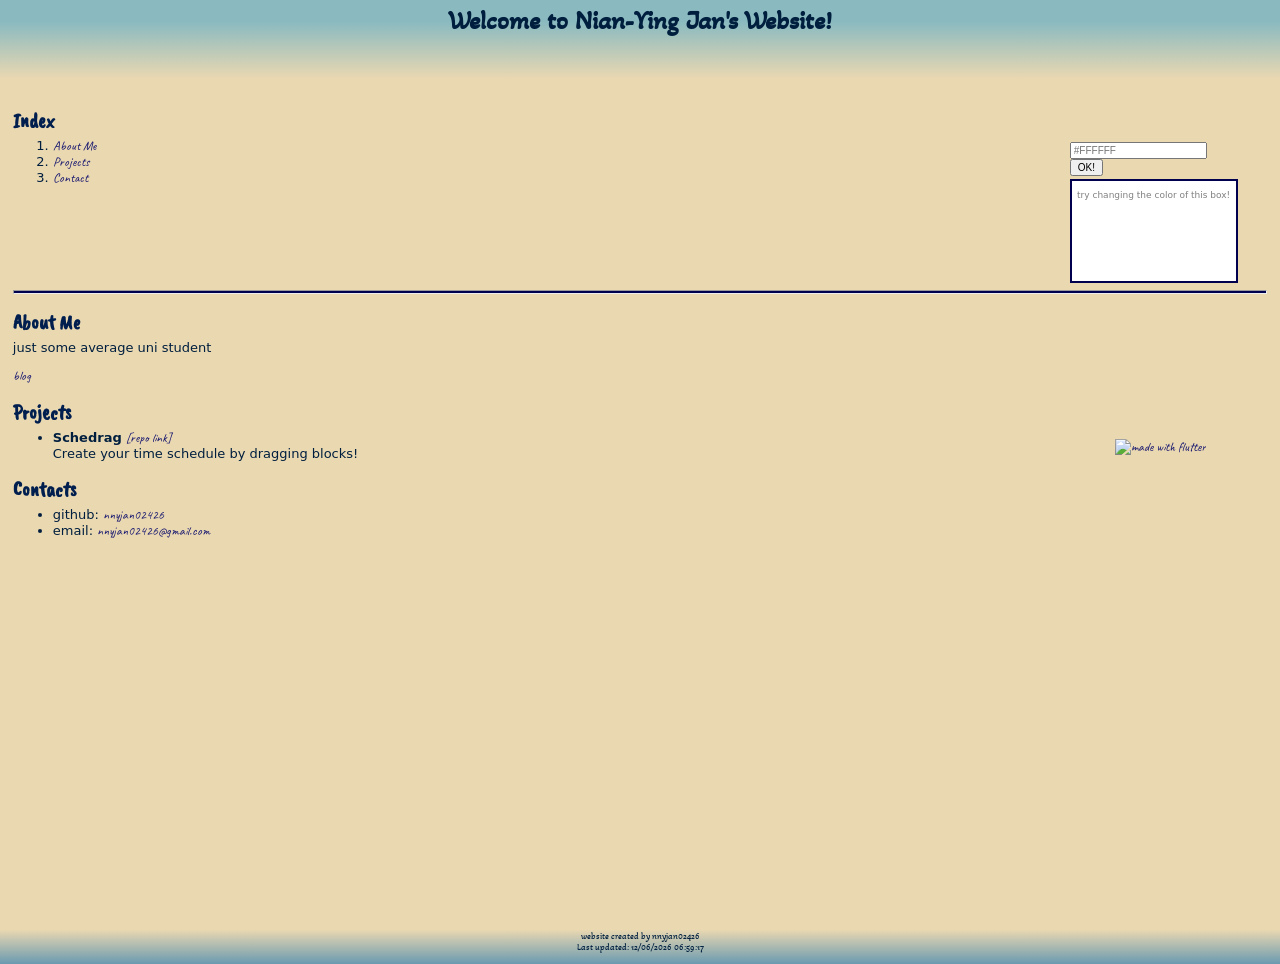
==== commit b5acc572: "add blog page" ====
--- a/index.html
+++ b/index.html
@@ -46,6 +46,7 @@
     <section id="about">
       <h2>About Me</h2>
       <p>just some average uni student</p>
+      <p><a href="https://nnyjan02426.github.io/blog" target="_blank">blog</a></p>
     </section>
 
     <section id="projects">
--- a/styles.css
+++ b/styles.css
@@ -9,6 +9,8 @@
   display: flex;
   flex-direction: column;
   min-height: 100vh;
+  padding: 0;
+  margin: 0;
   /* 100% screen height */
 }
 
@@ -24,12 +26,13 @@
   font-family: "Akaya Kanadaka";
   font-size: small;
   padding: 4% 0 2% 0;
-  margin: -2% -2% 0 -2%;
+  margin: -5% -5% 0 -5%;
   background: linear-gradient(#8ABAC0 60%, #EAD8B1);
 }
 
 main {
-  flex: 1
+  flex: 1;
+  padding: 1%;
 }
 
 footer {
@@ -37,7 +40,7 @@
   font-family: "Akaya Kanadaka";
   font-size: xx-small;
   padding: 0.5% 0 0.5% 0;
-  margin: 0 -2% -2% -2%;
+  margin: 0 -5% -5% -5%;
   line-height: 0.1rem;
   background: linear-gradient(#EAD8B1 20%, #6A9AB0);
 }
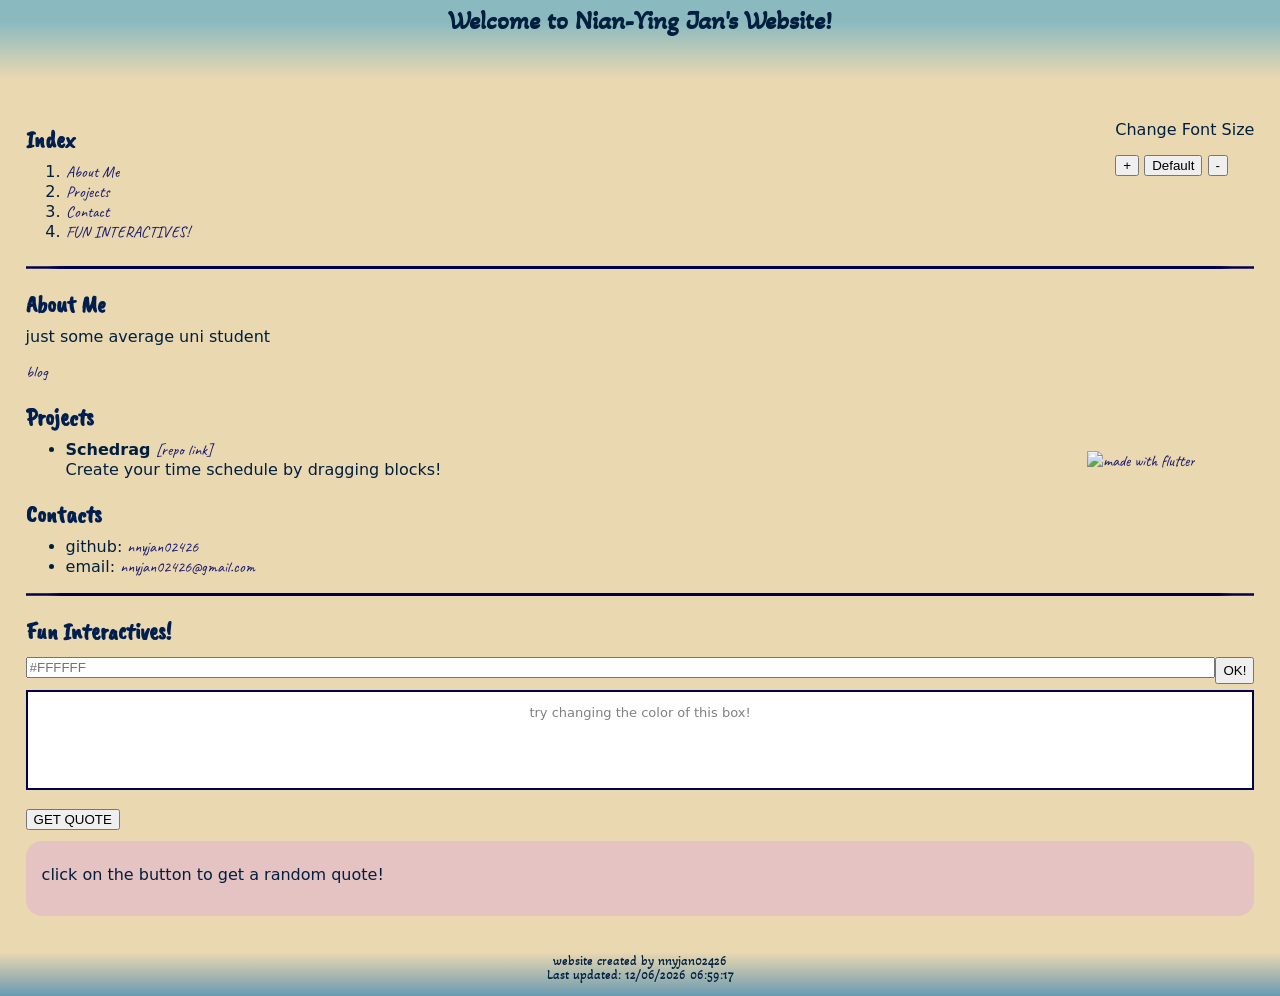
==== commit 44884470: "add fontsize changer / quote generator" ====
--- a/index.html
+++ b/index.html
@@ -21,23 +21,23 @@
 
   <main>
     <div class="row-1">
-      <div id="col-index">
+      <div id="index">
         <h2>Index</h2>
         <nav>
           <ol>
             <li><a href="#about">About Me</a></li>
             <li><a href="#projects">Projects</a></li>
             <li><a href="#contact">Contact</a></li>
+            <li><a href="#funs">FUN INTERACTIVES!</a></li>
           </ol>
         </nav>
       </div>
 
-      <div id="col-color">
-        <input type="text" id="color-input" placeholder="#FFFFFF">
-        <button id="color-button">OK!</button>
-        <div id="color-box">
-          <p id="color-box-text"></p>
-        </div>
+      <div class="font-controll">
+        <p>Change Font Size</p>
+        <button id="increase-font">+</button>
+        <button id="default-font">Default</button>
+        <button id="decrease-font">-</button>
       </div>
     </div>
 
@@ -76,6 +76,32 @@
         <li>email: <a href="mailto:nnyjan02426@gmail.com">nnyjan02426@gmail.com</a>
       </ul>
     </section>
+
+    <hr>
+
+    <section id="funs">
+      <h2>Fun Interactives!</h2>
+      <br>
+      <div id="coloring">
+        <div id="color-input">
+          <input type="text" placeholder="#FFFFFF">
+          <button>OK!</button>
+        </div>
+        <div id="color-box" class="box">
+          <p></p>
+        </div>
+      </div>
+
+      <div id="quote">
+        <br>
+        <button id="quote-button">GET QUOTE</button>
+        <div id="quote-box" class="box">
+          <p id="quote-text"></p>
+          <p id="quote-cite"></p>
+        </div>
+      </div>
+
+    </section>
   </main>
 
   <footer>
@@ -83,26 +109,63 @@
     <p>Last updated: <span id="last-modified"></span></p>
   </footer>
 
+  <script src="https://code.jquery.com/jquery-3.6.0.min.js"></script>
   <script>
-    // Get the last modified date of website
-    document.getElementById("last-modified").textContent = document.lastModified;
+    // font controll
+    let fontSizePercentage = 100;
+    $("body").css("font-size", fontSizePercentage + "%");
+    $("#increase-font").click(function () {
+      fontSizePercentage += 10;
+      $("body").css("font-size", fontSizePercentage + "%");
+    })
+    $("#default-font").click(function () {
+      fontSizePercentage = 100;
+      $("body").css("font-size", fontSizePercentage + "%");
+    })
+    $("#decrease-font").click(function () {
+      if (fontSizePercentage <= 50) return;
+      fontSizePercentage -= 10;
+      $("body").css("font-size", fontSizePercentage + "%");
+    })
 
-    // text in color box
-    document.getElementById("color-box-text").textContent = "try changing the color of this box!";
-
-    // set color depending on user's input
-    document.getElementById('color-button').addEventListener('click', function () {
-      const colorValue = document.getElementById('color-input').value;
-      // Regular expression to validate hex color
+    // color-box
+    document.querySelector("#color-box > p").textContent = "try changing the color of this box!";
+    document.querySelector('#color-input > button').addEventListener('click', function () {
+      const colorValue = document.querySelector('#color-input > input').value;
       const validInput = /^#([0-9A-F]{3}|[0-9A-F]{6})$/i.test(colorValue);
 
       if (validInput) {
         document.getElementById('color-box').style.backgroundColor = colorValue; // Change the box color
-        document.getElementById("color-box-text").textContent = "";
+        document.querySelector("#color-box > p").textContent = "";
       } else {
         alert('Invalid input.\nPlease enter a valid hex color code.\n(e.g., #2a321f).');
       }
     });
+
+    // quote
+    document.getElementById("quote-text").textContent = "click on the button to get a random quote!";
+    document.addEventListener("DOMContentLoaded", () => {
+      const button = document.getElementById("quote-button");
+      const quote = document.getElementById("quote-text");
+      const cite = document.getElementById("quote-cite");
+
+      async function updateQuote() {
+        const response = await fetch("https://quoteslate.vercel.app/api/quotes/random");
+        const json = await response.json();
+        if (response.ok) {
+          quote.textContent = json.quote;
+          cite.textContent = "- " + json.author;
+        } else {
+          quote.textContent = "An error occured";
+          console.log(data);
+        }
+      }
+
+      button.addEventListener("click", updateQuote);
+    })
+
+    // Get the last modified date of website
+    document.getElementById("last-modified").textContent = document.lastModified;
   </script>
 </body>
 
--- a/styles.css
+++ b/styles.css
@@ -11,7 +11,15 @@
   min-height: 100vh;
   padding: 0;
   margin: 0;
-  /* 100% screen height */
+}
+
+* {
+  -webkit-box-sizing: border-box;
+  /* Safari/Chrome, other WebKit */
+  -moz-box-sizing: border-box;
+  /* Firefox, other Gecko */
+  box-sizing: border-box;
+  /* Opera/IE 8+ */
 }
 
 body {
@@ -32,13 +40,13 @@
 
 main {
   flex: 1;
-  padding: 1%;
+  padding: 2%;
 }
 
 footer {
   text-align: center;
   font-family: "Akaya Kanadaka";
-  font-size: xx-small;
+  font-size: small;
   padding: 0.5% 0 0.5% 0;
   margin: 0 -5% -5% -5%;
   line-height: 0.1rem;
@@ -67,43 +75,55 @@
   font-weight: 700;
 }
 
-#color-input {
-  width: 75%;
-  font-size: x-small;
+button {
+  margin-bottom: -0.5%;
 }
 
-#color-button {
-  font-size: x-small;
+#color-input {
+  display: flex;
+  width: 100%;
+  font-size: small;
 }
 
-#color-box {
-  margin-top: 2%;
-  width: 95%;
+#color-input>input {
+  flex: 1;
+}
+
+.box {
+  margin-top: 1%;
+  width: 100%;
   height: 100px;
   background-color: white;
   border: 2px solid #00004F;
 }
 
-#color-box-text {
-  font-size: xx-small;
+#color-box>p {
+  font-size: small;
   color: gray;
   text-align: center;
   vertical-align: middle;
+}
+
+#quote-box {
+  border: none;
+  background-color: #DDA0DD60;
+  border-radius: 1em;
+  padding: 0.5em 2em 1em 1em;
+  height: auto;
+}
+
+#quote-cite {
+  text-align: right;
 }
 
 @media only screen and (min-width: 700px) {
   [class*="row-"] {
     display: flex;
     justify-content: space-between;
-    /*box-sizing: border-box;*/
   }
 
   #col-index {
     width: 80%;
-  }
-
-  #col-color {
-    margin: 4% 2% auto auto;
   }
 
   #col-project_name {
@@ -126,7 +146,9 @@
 }
 
 hr {
-  height: 2px;
+  height: 0.2em;
+  border-radius: 10%;
+  border: #00004F;
   background-color: #00004F;
 }
 
